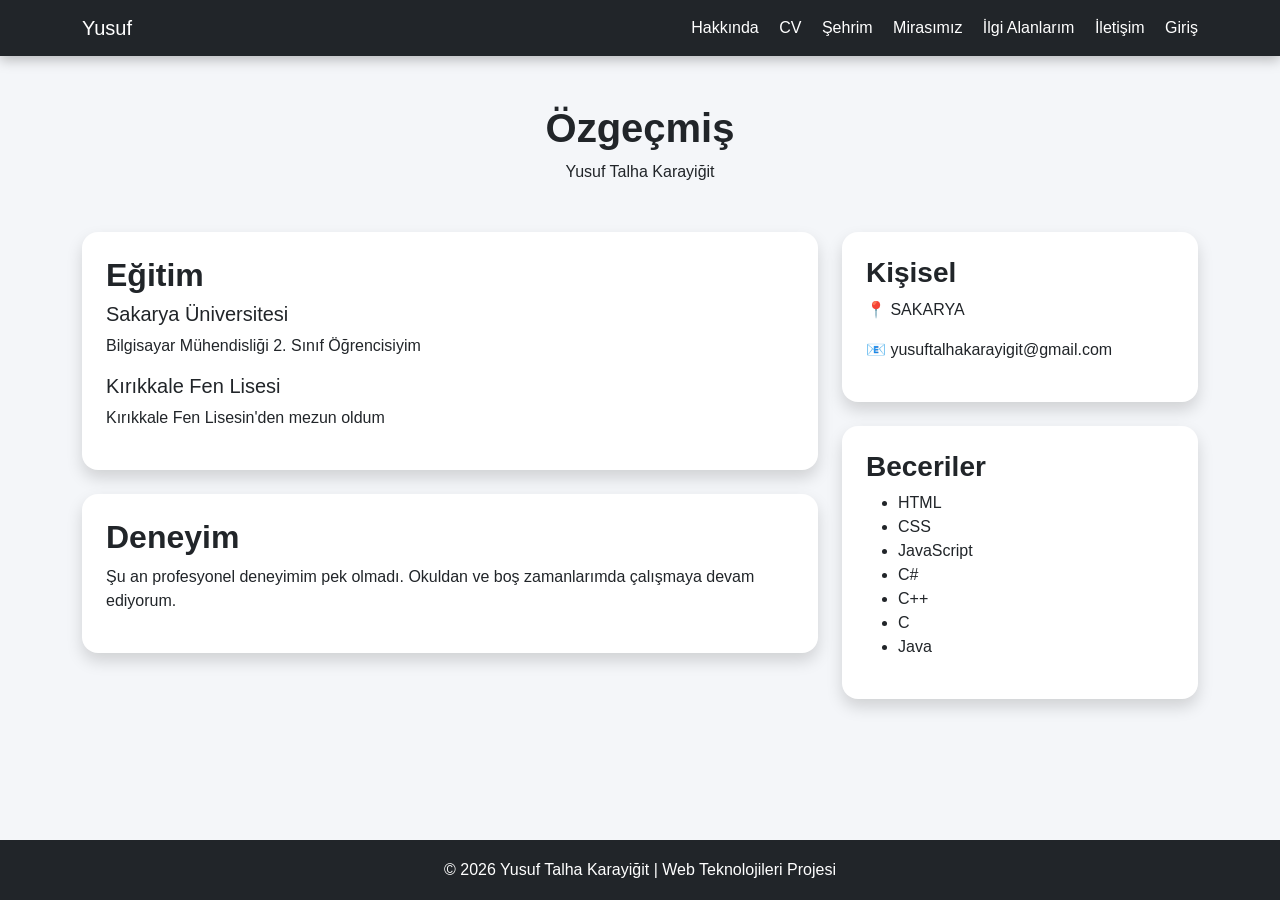
==== cv.html @ dd9433e0 "Ilk proje dosyalari eklendi" ====
<!DOCTYPE html>
<html lang="tr">
<head>
    <meta charset="UTF-8">
    <title>CV</title>

    <link href="https://cdn.jsdelivr.net/npm/bootstrap@5.3.0/dist/css/bootstrap.min.css" rel="stylesheet">
    <link rel="stylesheet" href="css/style.css">
    <link rel="icon" type="image/png" href="img/favicon.png">
</head>
<body>

<nav class="navbar navbar-expand-lg navbar-dark bg-dark">
  <div class="container">
    <a class="navbar-brand" href="index.html">Yusuf</a>

    <div>
      <a href="index.html" class="text-white me-3">Hakkında</a>
      <a href="cv.html" class="text-white me-3">CV</a>
      <a href="sehrim.html" class="text-white me-3">Şehrim</a>
      <a href="mirasimiz.html" class="text-white me-3">Mirasımız</a>
      <a href="ilgialanlarim.html" class="text-white me-3">İlgi Alanlarım</a>
      <a href="iletisim.html" class="text-white me-3">İletişim</a>
      <a href="login.html" class="text-white">Giriş</a>
    </div>
  </div>
</nav>

<main class="container mt-5">

    <!-- BAŞLIK -->
    <header class="text-center mb-5">
        <h1>Özgeçmiş</h1>
        <p>Yusuf Talha Karayiğit</p>
    </header>

    <div class="row">

        <!-- SOL TARAF -->
        <div class="col-md-8">

            <section class="card p-4 mb-4 shadow">
                <h2>Eğitim</h2>

                <article>
                    <h5>Sakarya Üniversitesi</h5>
                    <p>Bilgisayar Mühendisliği 2. Sınıf Öğrencisiyim</p>
                </article>

                <article>
                    <h5>Kırıkkale Fen Lisesi</h5>
                    <p>Kırıkkale Fen Lisesin'den mezun oldum</p>
                </article>
            </section>

            <section class="card p-4 shadow">
                <h2>Deneyim</h2>
                <p>Şu an profesyonel deneyimim pek olmadı. Okuldan ve boş zamanlarımda çalışmaya devam ediyorum.</p>
            </section>

        </div>

        <!-- SAĞ TARAF -->
        <div class="col-md-4">

            <section class="card p-4 mb-4 shadow">
                <h3>Kişisel</h3>
                <p>📍 SAKARYA</p>
                <p>📧 yusuftalhakarayigit@gmail.com</p>
            </section>

            <section class="card p-4 shadow">
                <h3>Beceriler</h3>
                <ul>
                    <li>HTML</li>
                    <li>CSS</li>
                    <li>JavaScript</li>
                    <li>C#</li>
                    <li>C++</li>
                    <li>C</li>
                    <li>Java</li>
                </ul>
            </section>

        </div>

    </div>

</main>

<footer class="site-footer">
    <p>© 2026 Yusuf Talha Karayiğit | Web Teknolojileri Projesi</p>
</footer>

</body>
</html>
---- css/style.css ----
body {
    background-color: #f5f5f5;
}

.card {
    border-radius: 15px;
}

.carousel img {
    border-radius: 15px;
}

h1 {
    font-weight: bold;
}

.miras-hero {
    background: linear-gradient(rgba(0,0,0,0.55), rgba(0,0,0,0.55)),
                url("https://picsum.photos/1200/400?historical");
    background-size: cover;
    background-position: center;
    padding: 100px 0;
}

.miras-hero h1 {
    font-size: 48px;
    font-weight: bold;
}

.anime-img {
    height: 350px;
    object-fit: cover;
}

.hobi-img {
    height: 230px;
    object-fit: cover;
    border-radius: 15px 15px 0 0;
}

.card {
    border-radius: 15px;
    overflow: hidden;
}

.slider-img {
    height: 500px;
    object-fit: cover;
}

.carousel-caption {
    background-color: rgba(0, 0, 0, 0.55);
    border-radius: 10px;
}

.mke-hero {
    background: linear-gradient(rgba(0,0,0,0.65), rgba(0,0,0,0.65)),
                url("../img/mke-hero.jpg");
    background-size: cover;
    background-position: center;
    padding: 120px 0;
}

.mke-hero h1 {
    font-size: 48px;
    font-weight: bold;
}

.miras-img {
    height: 230px;
    object-fit: cover;
}
/* GENEL SAYFA GÖRÜNÜMÜ */
body {
    background-color: #f4f6f9;
    font-family: Arial, Helvetica, sans-serif;

    min-height: 100vh;
    display: flex;
    flex-direction: column;
}

/* NAVBAR */
.navbar {
    box-shadow: 0 4px 12px rgba(0,0,0,0.25);
}

.navbar a {
    text-decoration: none;
    transition: 0.3s;
}

.navbar a:hover {
    color: #ffc107 !important;
}

/* KARTLAR */
.card {
    border: none;
    border-radius: 16px;
    overflow: hidden;
    transition: 0.3s;
}

.card:hover {
    transform: translateY(-6px);
    box-shadow: 0 10px 25px rgba(0,0,0,0.18) !important;
}

/* BUTONLAR */
.btn {
    border-radius: 25px;
    padding: 8px 20px;
}

/* ANA BAŞLIKLAR */
h1, h2, h3, h4 {
    font-weight: 700;
}

/* FOOTER */
.site-footer {
    background-color: #212529;
    color: white;
    text-align: center;
    padding: 18px;
    margin-top: 60px;
}

.site-footer p {
    margin: 0;
}

main {
    flex: 1;
}

.login-card {
    width: 100%;
    max-width: 500px;
    border-radius: 20px;
}
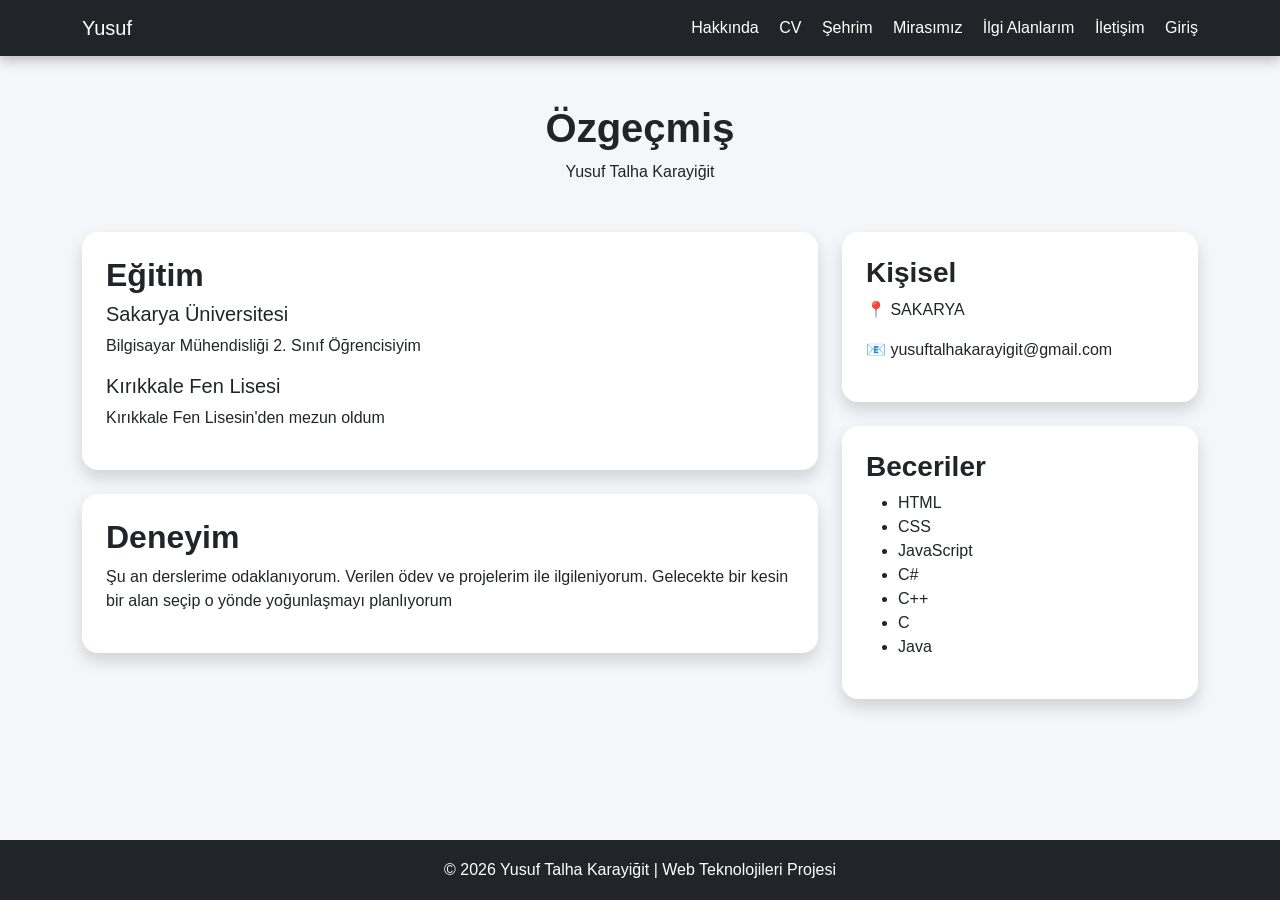
==== commit 1a478259: "Düzenlemeeler yapıldı" ====
--- a/cv.html
+++ b/cv.html
@@ -55,7 +55,9 @@
 
             <section class="card p-4 shadow">
                 <h2>Deneyim</h2>
-                <p>Şu an profesyonel deneyimim pek olmadı. Okuldan ve boş zamanlarımda çalışmaya devam ediyorum.</p>
+                <p>Şu an derslerime odaklanıyorum. Verilen ödev ve projelerim ile ilgileniyorum. Gelecekte bir kesin bir alan seçip o yönde
+                    yoğunlaşmayı planlıyorum
+                </p>
             </section>
 
         </div>
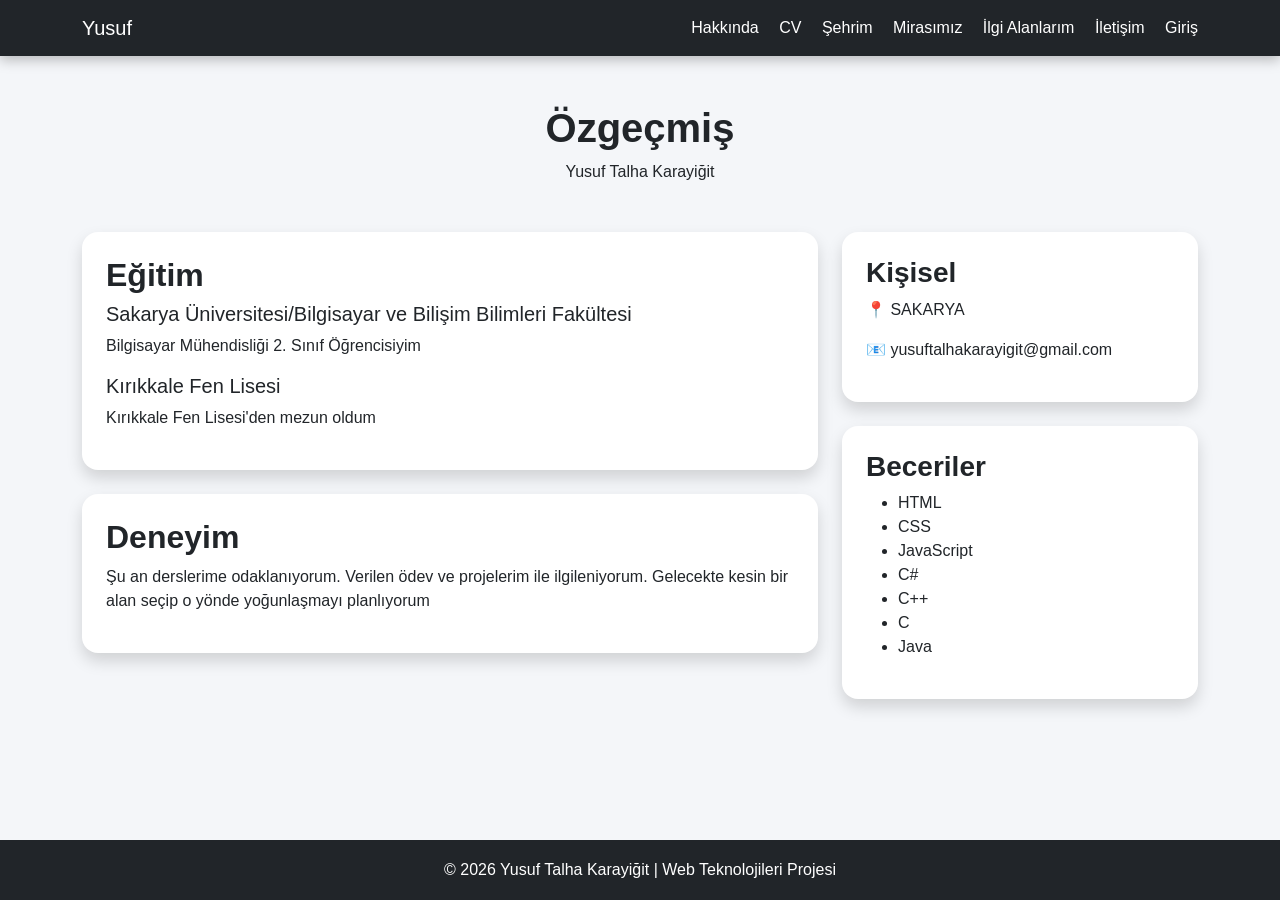
==== commit 5c4ac9f3: "Dosyala Güncellendi" ====
--- a/cv.html
+++ b/cv.html
@@ -43,19 +43,19 @@
                 <h2>Eğitim</h2>
 
                 <article>
-                    <h5>Sakarya Üniversitesi</h5>
+                    <h5>Sakarya Üniversitesi/Bilgisayar ve Bilişim Bilimleri Fakültesi</h5>
                     <p>Bilgisayar Mühendisliği 2. Sınıf Öğrencisiyim</p>
                 </article>
 
                 <article>
                     <h5>Kırıkkale Fen Lisesi</h5>
-                    <p>Kırıkkale Fen Lisesin'den mezun oldum</p>
+                    <p>Kırıkkale Fen Lisesi'den mezun oldum</p>
                 </article>
             </section>
 
             <section class="card p-4 shadow">
                 <h2>Deneyim</h2>
-                <p>Şu an derslerime odaklanıyorum. Verilen ödev ve projelerim ile ilgileniyorum. Gelecekte bir kesin bir alan seçip o yönde
+                <p>Şu an derslerime odaklanıyorum. Verilen ödev ve projelerim ile ilgileniyorum. Gelecekte kesin bir alan seçip o yönde
                     yoğunlaşmayı planlıyorum
                 </p>
             </section>
